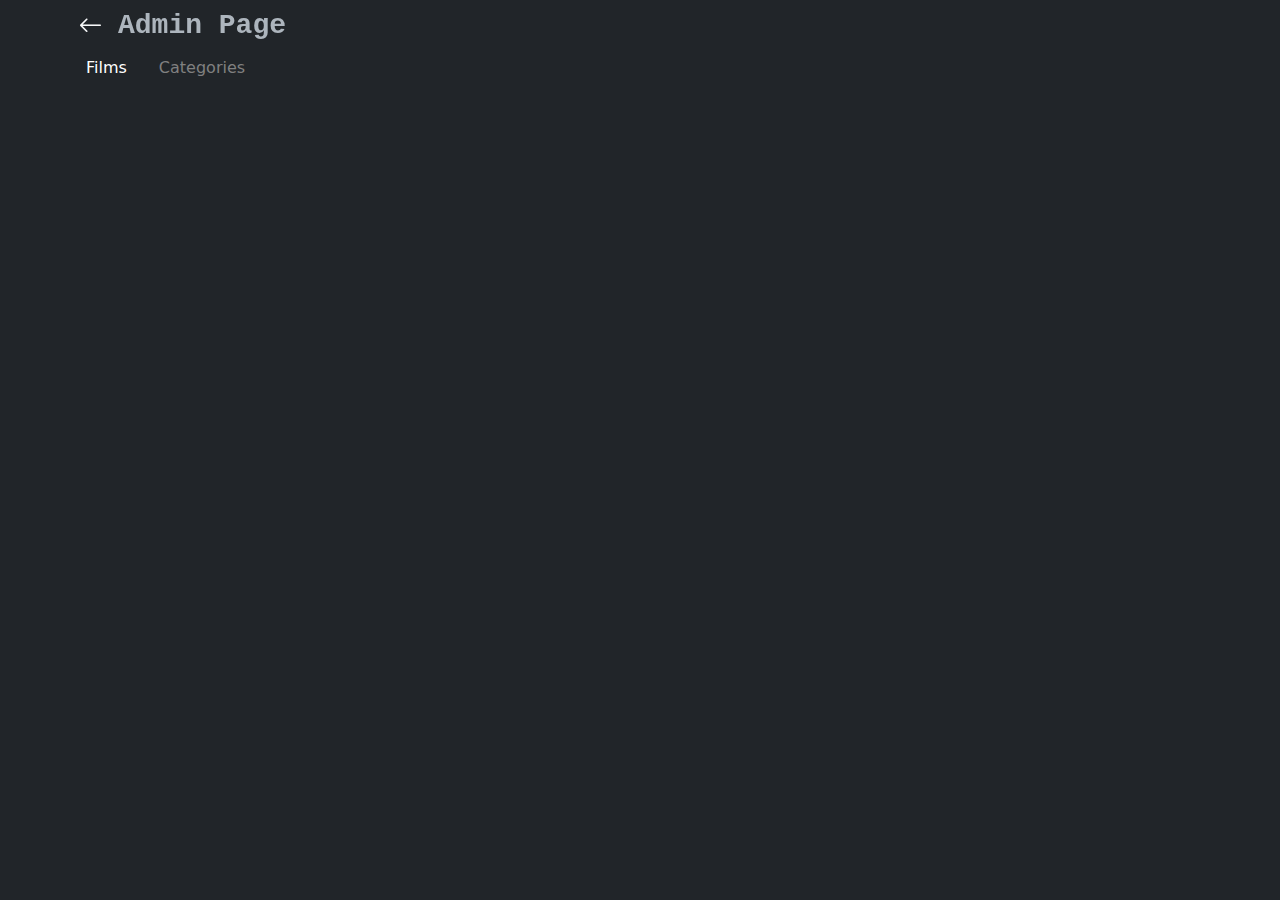
==== frontend/CineTech/admin.html @ 17b4bdd5 "fix: add, delete and edit filmes" ====
<!DOCTYPE html>
<html lang="en">
  <head>
    <link rel="preconnect" href="https://fonts.googleapis.com" />
    <link rel="preconnect" href="https://fonts.gstatic.com" crossorigin />
    <link
      href="https://fonts.googleapis.com/css2?family=Montserrat:ital,wght@0,100..900;1,100..900&display=swap"
      rel="stylesheet"
    />
    <meta charset="utf-8" />
    <meta name="viewport" content="width=device-width, initial-scale=1" />
    <script src="https://cdn.jsdelivr.net/npm/bootstrap@5.3.3/dist/js/bootstrap.bundle.min.js"></script>
    <title>CineTech</title>
    <link
      href="https://cdn.jsdelivr.net/npm/bootstrap@5.3.3/dist/css/bootstrap.min.css"
      rel="stylesheet"
      integrity="sha384-QWTKZyjpPEjISv5WaRU9OFeRpok6YctnYmDr5pNlyT2bRjXh0JMhjY6hW+ALEwIH"
      crossorigin="anonymous"
    />
    <link
      href="https://cdn.jsdelivr.net/npm/bootstrap-icons/font/bootstrap-icons.css"
      rel="stylesheet"
    />
    <link href="assets/css/index.css" rel="stylesheet" />
  </head>
  <body class="bg-dark text-light">
    <header class="custom-fixed w-100 position-fixed">
      <div class="container p-2 d-flex justify-content-left align-items-center">
        <a href="index.html">
          <i class="bi bi-arrow-left text-light fs-4"></i>
        </a>
        <h3 class="fw-bold font-monospace m-0 px-3" style="color: #adb5bd">
          Admin Page
        </h3>
      </div>
    </header>
    <nav class="nav container pt-5">
      <span id="films" role="button" class="ativo">Films</span>
      <span id="categories" role="button" class="inativo">Categories</span>
    </nav>
    <main id="table-container" class="container"></main>
    <script src="assets/js/request.js"></script>
    <script src="assets/js/modal.js"></script>
    <script src="assets/js/pagination.js"></script>
    <script src="assets/js/adminIndex.js"></script>
  </body>
</html>
---- frontend/CineTech/assets/css/index.css ----
.custom-fixed {
    left: 50%;
    transform: translateX(-50%);
}
@media (max-width: 767px) {
    .carousel-inner .carousel-item > div {
        display: none;
    }
    .carousel-inner .carousel-item > div:first-child {
        display: block;
    }
}
.carousel-inner .carousel-item.active,
.carousel-inner .carousel-item-next,
.carousel-inner .carousel-item-prev {
    display: flex;
}

@media (min-width: 768px) {

    .carousel-inner .carousel-item-end.active,
    .carousel-inner .carousel-item-next {
        transform: translateX(25%);
    }

    .carousel-inner .carousel-item-start.active, 
    .carousel-inner .carousel-item-prev {
        transform: translateX(-25%);
    }
}

.carousel-inner .carousel-item-end,
.carousel-inner .carousel-item-start { 
    transform: translateX(0);
}
.hover-item {
    transition: transform 0.3s ease-in-out;
}

.hover-item:hover {
    transform: scale(1.2);
}
.image-container::after {
    content: "";
    position: absolute;
    top: 0;
    left: 0;
    width: 100%;
    height: 15rem;
    margin-top: 15rem;
    background: linear-gradient(to bottom, transparent, rgba(33, 37, 41, 0.7));
}
.custom-grid {
    display: grid;
    grid-template-columns: 1fr 2fr;
}
input[type="text"]:focus {
    outline: none;  
}
.ativo{
		color: white;
		padding: 0.5rem 1rem;
}
.inativo {
		color: gray;
		padding: 0.5rem 1rem;
}
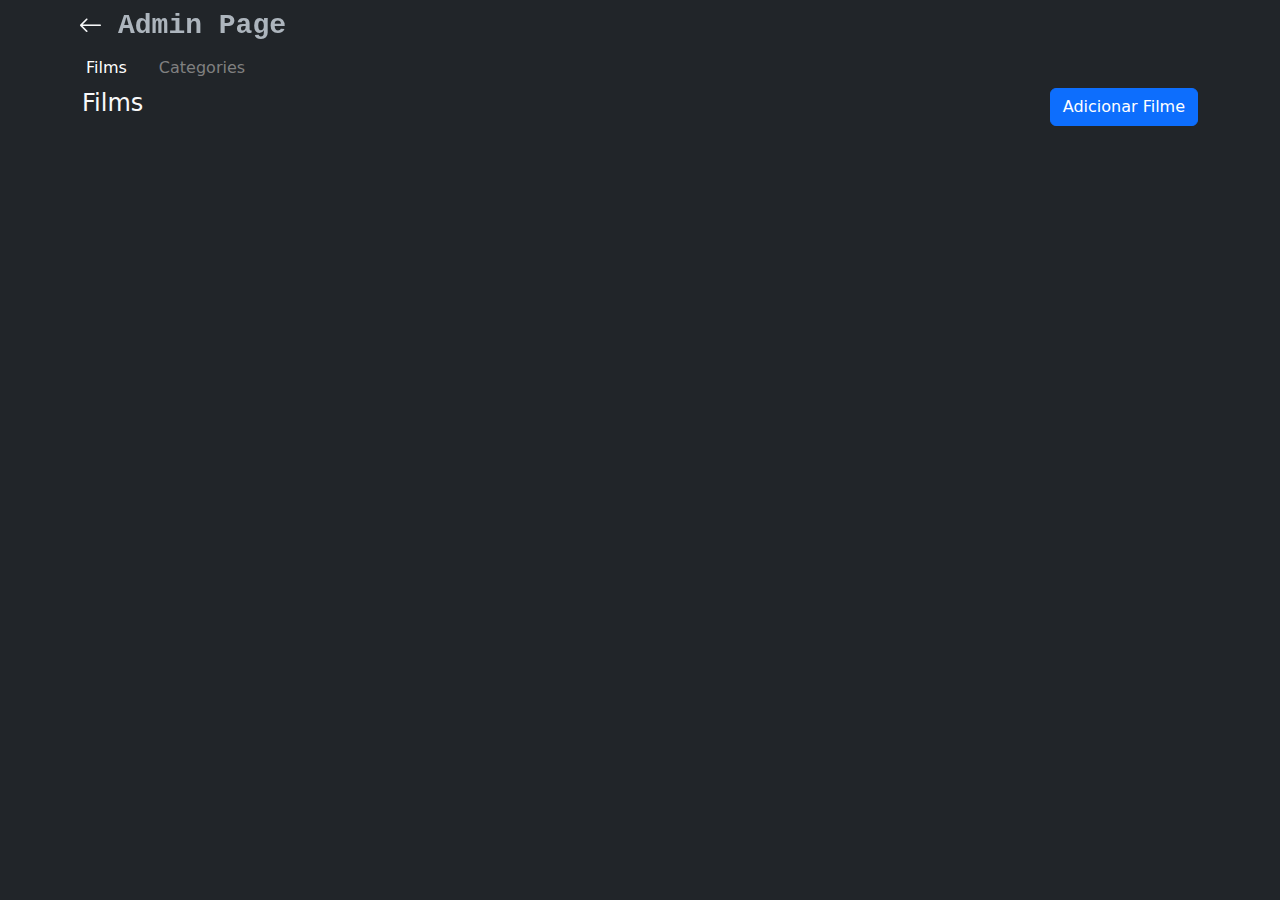
==== commit 80f72143: "frontend: organizing files" ====
--- a/frontend/CineTech/admin.html
+++ b/frontend/CineTech/admin.html
@@ -1,47 +1,38 @@
 <!DOCTYPE html>
 <html lang="en">
-  <head>
-    <link rel="preconnect" href="https://fonts.googleapis.com" />
-    <link rel="preconnect" href="https://fonts.gstatic.com" crossorigin />
-    <link
-      href="https://fonts.googleapis.com/css2?family=Montserrat:ital,wght@0,100..900;1,100..900&display=swap"
-      rel="stylesheet"
-    />
-    <meta charset="utf-8" />
-    <meta name="viewport" content="width=device-width, initial-scale=1" />
-    <script src="https://cdn.jsdelivr.net/npm/bootstrap@5.3.3/dist/js/bootstrap.bundle.min.js"></script>
-    <title>CineTech</title>
-    <link
-      href="https://cdn.jsdelivr.net/npm/bootstrap@5.3.3/dist/css/bootstrap.min.css"
-      rel="stylesheet"
-      integrity="sha384-QWTKZyjpPEjISv5WaRU9OFeRpok6YctnYmDr5pNlyT2bRjXh0JMhjY6hW+ALEwIH"
-      crossorigin="anonymous"
-    />
-    <link
-      href="https://cdn.jsdelivr.net/npm/bootstrap-icons/font/bootstrap-icons.css"
-      rel="stylesheet"
-    />
-    <link href="assets/css/index.css" rel="stylesheet" />
-  </head>
-  <body class="bg-dark text-light">
-    <header class="custom-fixed w-100 position-fixed">
-      <div class="container p-2 d-flex justify-content-left align-items-center">
-        <a href="index.html">
-          <i class="bi bi-arrow-left text-light fs-4"></i>
-        </a>
-        <h3 class="fw-bold font-monospace m-0 px-3" style="color: #adb5bd">
-          Admin Page
-        </h3>
-      </div>
-    </header>
-    <nav class="nav container pt-5">
-      <span id="films" role="button" class="ativo">Films</span>
-      <span id="categories" role="button" class="inativo">Categories</span>
-    </nav>
-    <main id="table-container" class="container"></main>
-    <script src="assets/js/request.js"></script>
-    <script src="assets/js/modal.js"></script>
-    <script src="assets/js/pagination.js"></script>
-    <script src="assets/js/adminIndex.js"></script>
-  </body>
+    <head>
+        <link rel="preconnect" href="https://fonts.googleapis.com">
+        <link rel="preconnect" href="https://fonts.gstatic.com" crossorigin>
+        <link href="https://fonts.googleapis.com/css2?family=Montserrat:ital,wght@0,100..900;1,100..900&display=swap" rel="stylesheet"> <meta charset="utf-8">
+        <meta name="viewport" content="width=device-width, initial-scale=1">
+		<script src="https://cdn.jsdelivr.net/npm/bootstrap@5.3.3/dist/js/bootstrap.bundle.min.js"></script>
+		<title>CineTech</title>
+        <link href="https://cdn.jsdelivr.net/npm/bootstrap@5.3.3/dist/css/bootstrap.min.css" rel="stylesheet" integrity="sha384-QWTKZyjpPEjISv5WaRU9OFeRpok6YctnYmDr5pNlyT2bRjXh0JMhjY6hW+ALEwIH" crossorigin="anonymous">
+        <link href="https://cdn.jsdelivr.net/npm/bootstrap-icons/font/bootstrap-icons.css" rel="stylesheet">
+        <link href="assets/css/index.css" rel="stylesheet">
+    </head>
+    <body class="bg-dark text-light">
+        <header class="custom-fixed w-100 position-fixed">
+            <div class="container p-2 d-flex justify-content-left align-items-center">
+                <a href="index.html">
+                    <i class="bi bi-arrow-left text-light fs-4" ></i>
+                </a>
+                <h3 class="fw-bold font-monospace m-0 px-3" style="color: #adb5bd">Admin Page</h3>
+            </div>
+        </header>
+        <nav class="nav container pt-5">
+				<span id="films" role="button" class="ativo">Films</span>
+				<span id="categories" role="button" class="inativo">Categories</span>
+        </nav>
+        <main id="table-container" class="container">
+        </main>
+		<script src="assets/js/request.js">
+		</script>
+		<script src="assets/js/Admin/modal.js">
+		</script>
+		<script src="assets/js/Admin/pagination.js">
+		</script>
+		<script src="assets/js/Admin/adminIndex.js">
+		</script>
+    </body>
 </html>
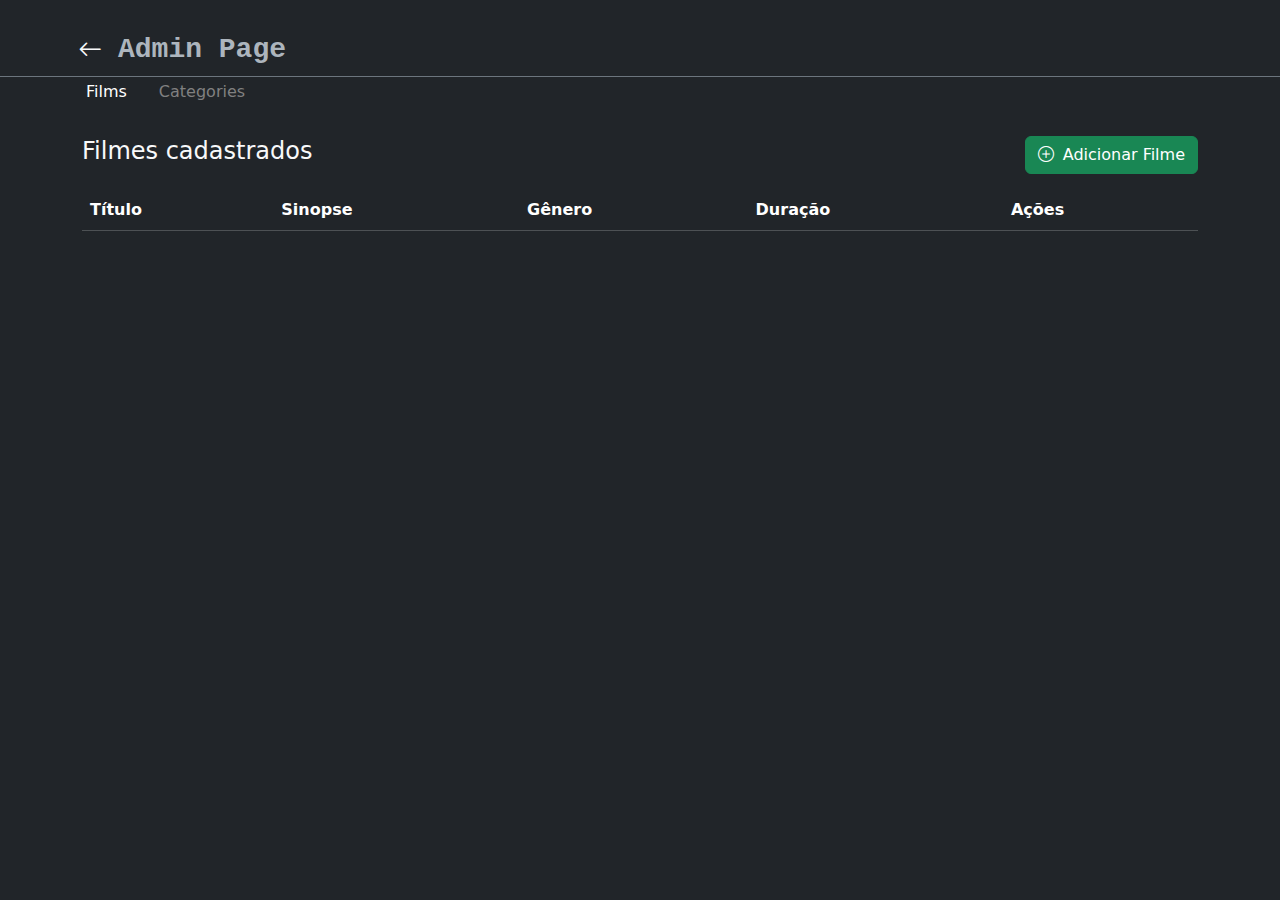
==== commit ef34f9f4: "refactor: admin page and script, add filme is working well" ====
--- a/frontend/CineTech/admin.html
+++ b/frontend/CineTech/admin.html
@@ -1,38 +1,188 @@
 <!DOCTYPE html>
 <html lang="en">
-    <head>
-        <link rel="preconnect" href="https://fonts.googleapis.com">
-        <link rel="preconnect" href="https://fonts.gstatic.com" crossorigin>
-        <link href="https://fonts.googleapis.com/css2?family=Montserrat:ital,wght@0,100..900;1,100..900&display=swap" rel="stylesheet"> <meta charset="utf-8">
-        <meta name="viewport" content="width=device-width, initial-scale=1">
-		<script src="https://cdn.jsdelivr.net/npm/bootstrap@5.3.3/dist/js/bootstrap.bundle.min.js"></script>
-		<title>CineTech</title>
-        <link href="https://cdn.jsdelivr.net/npm/bootstrap@5.3.3/dist/css/bootstrap.min.css" rel="stylesheet" integrity="sha384-QWTKZyjpPEjISv5WaRU9OFeRpok6YctnYmDr5pNlyT2bRjXh0JMhjY6hW+ALEwIH" crossorigin="anonymous">
-        <link href="https://cdn.jsdelivr.net/npm/bootstrap-icons/font/bootstrap-icons.css" rel="stylesheet">
-        <link href="assets/css/index.css" rel="stylesheet">
-    </head>
-    <body class="bg-dark text-light">
-        <header class="custom-fixed w-100 position-fixed">
-            <div class="container p-2 d-flex justify-content-left align-items-center">
-                <a href="index.html">
-                    <i class="bi bi-arrow-left text-light fs-4" ></i>
-                </a>
-                <h3 class="fw-bold font-monospace m-0 px-3" style="color: #adb5bd">Admin Page</h3>
+  <head>
+    <meta charset="utf-8" />
+    <meta name="viewport" content="width=device-width, initial-scale=1" />
+    <title>CineTech</title>
+
+    <!-- Fonts e Bootstrap -->
+    <link rel="preconnect" href="https://fonts.googleapis.com" />
+    <link rel="preconnect" href="https://fonts.gstatic.com" crossorigin />
+    <link
+      href="https://fonts.googleapis.com/css2?family=Montserrat:wght@400;700&display=swap"
+      rel="stylesheet"
+    />
+    <link
+      href="https://cdn.jsdelivr.net/npm/bootstrap@5.3.3/dist/css/bootstrap.min.css"
+      rel="stylesheet"
+    />
+    <link
+      href="https://cdn.jsdelivr.net/npm/bootstrap-icons/font/bootstrap-icons.css"
+      rel="stylesheet"
+    />
+    <link href="assets/css/index.css" rel="stylesheet" />
+  </head>
+
+  <body class="bg-dark text-light">
+    <!-- Header -->
+    <header
+      class="custom-fixed w-100 position-fixed bg-dark border-bottom border-secondary"
+    >
+      <div class="container p-2 d-flex align-items-center">
+        <a href="index.html" class="text-light text-decoration-none">
+          <i class="bi bi-arrow-left fs-4"></i>
+        </a>
+        <h3 class="fw-bold font-monospace m-0 px-3" style="color: #adb5bd">
+          Admin Page
+        </h3>
+      </div>
+    </header>
+
+    <!-- Navegação -->
+    <nav class="nav container pt-5 mt-4">
+      <span id="films" role="button" class="ativo">Films</span>
+      <span id="categories" role="button" class="inativo">Categories</span>
+    </nav>
+
+    <!-- Conteúdo principal -->
+    <main class="container py-4">
+      <div class="d-flex justify-content-between align-items-center mb-3">
+        <h4>Filmes cadastrados</h4>
+        <button
+          class="btn btn-success"
+          data-bs-toggle="modal"
+          data-bs-target="#modalCadastroFilme"
+        >
+          <i class="bi bi-plus-circle me-1"></i> Adicionar Filme
+        </button>
+      </div>
+
+      <!-- Tabela -->
+      <div class="table-responsive">
+        <table class="table table-dark table-striped align-middle text-light">
+          <thead>
+            <tr>
+              <th>Título</th>
+              <th>Sinopse</th>
+              <th>Gênero</th>
+              <th>Duração</th>
+              <th>Ações</th>
+            </tr>
+          </thead>
+          <tbody id="tabela-filmes"></tbody>
+        </table>
+      </div>
+    </main>
+
+    <!-- Modal de Adição de Filme -->
+    <!-- Modal de Cadastro -->
+    <div
+      class="modal fade"
+      id="modalCadastroFilme"
+      tabindex="-1"
+      aria-labelledby="modalCadastroLabel"
+      aria-hidden="true"
+    >
+      <div class="modal-dialog">
+        <div class="modal-content bg-dark text-light">
+          <div class="modal-header">
+            <h5 class="modal-title" id="modalCadastroLabel">Cadastrar Filme</h5>
+            <button
+              type="button"
+              class="btn-close btn-close-white"
+              data-bs-dismiss="modal"
+              aria-label="Fechar"
+            ></button>
+          </div>
+          <form id="formCadastro" enctype="multipart/form-data">
+            <div class="modal-body">
+              <div class="mb-3">
+                <label for="titulo" class="form-label">Título</label>
+                <input
+                  type="text"
+                  class="form-control"
+                  id="titulo"
+                  name="titulo"
+                  required
+                />
+              </div>
+              <div class="mb-3">
+                <label for="sinopse" class="form-label">Sinopse</label>
+                <textarea
+                  class="form-control"
+                  id="sinopse"
+                  name="sinopse"
+                ></textarea>
+              </div>
+              <div class="mb-3">
+                <label for="duracao" class="form-label"
+                  >Duração (minutos)</label
+                >
+                <input
+                  type="number"
+                  class="form-control"
+                  id="duracao"
+                  name="duracao"
+                />
+              </div>
+              <div class="mb-3">
+                <label for="data_lancamento" class="form-label"
+                  >Data de Lançamento</label
+                >
+                <input
+                  type="date"
+                  class="form-control"
+                  id="data_lancamento"
+                  name="data_lancamento"
+                />
+              </div>
+              <div class="mb-3">
+                <label for="genero_id" class="form-label">Gênero</label>
+                <input
+                  type="number"
+                  class="form-control"
+                  id="genero_id"
+                  name="genero_id"
+                />
+              </div>
+              <div class="mb-3">
+                <label for="trailer_url" class="form-label"
+                  >URL do Trailer</label
+                >
+                <input
+                  type="url"
+                  class="form-control"
+                  id="trailer_url"
+                  name="trailer_url"
+                />
+              </div>
+              <div class="mb-3">
+                <label for="capa" class="form-label">Capa</label>
+                <input
+                  type="file"
+                  class="form-control"
+                  id="capa"
+                  name="capa"
+                  accept="image/*"
+                />
+              </div>
             </div>
-        </header>
-        <nav class="nav container pt-5">
-				<span id="films" role="button" class="ativo">Films</span>
-				<span id="categories" role="button" class="inativo">Categories</span>
-        </nav>
-        <main id="table-container" class="container">
-        </main>
-		<script src="assets/js/request.js">
-		</script>
-		<script src="assets/js/Admin/modal.js">
-		</script>
-		<script src="assets/js/Admin/pagination.js">
-		</script>
-		<script src="assets/js/Admin/adminIndex.js">
-		</script>
-    </body>
+            <div class="modal-footer">
+              <button type="submit" class="btn btn-primary">Salvar</button>
+              <button
+                type="button"
+                class="btn btn-secondary"
+                data-bs-dismiss="modal"
+              >
+                Cancelar
+              </button>
+            </div>
+          </form>
+        </div>
+      </div>
+    </div>
+    <script src="https://cdn.jsdelivr.net/npm/bootstrap@5.3.3/dist/js/bootstrap.bundle.min.js"></script>
+
+    <script src="assets/js/adminIndex.js"></script>
+  </body>
 </html>
